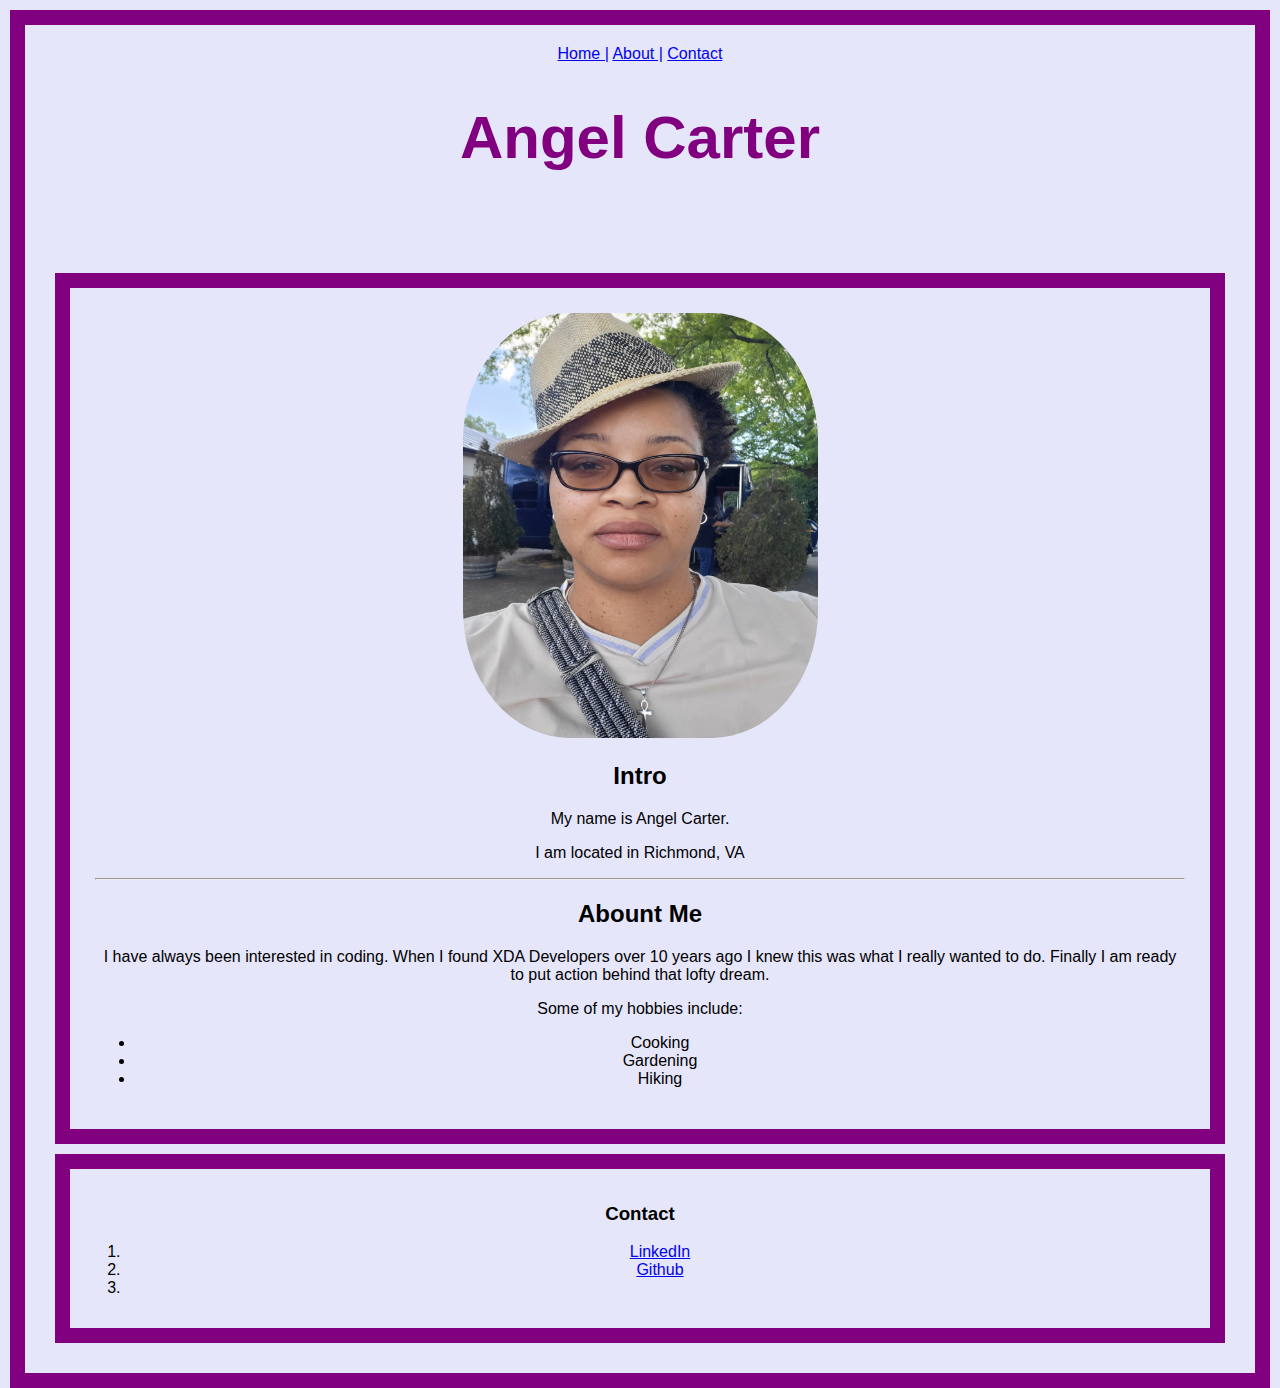
==== index.html @ fe791d17 "Update index.html" ====
<!DOCTYPE html>
<html>

<head>
  <!-- This is the head section not to be confused with the header section -->
  <meta charset="utf-8">
  <meta name="viewport" content="width=device-width">
  <title>Angel_Carter</title>
  <link href="style.css" rel="stylesheet" type="text/css" />
  <nav>
    <a href="#header">Home |</a>
    <a href="#Intro">About |</a>
    <a href="#Contact">Contact </a>
  </nav>
</head>

<!-- This is the body -->

<body>
  <!-- the header (aint it pretty)-->
  <section id="header">
    <header>
      <h1>Angel Carter</h1>

    </header>
    <!-- the main section (the meat and potatoes if you will) -->
    <main>

      <div>
        <article>
          <!-- I know this is not a professional headshot but we're woorking with what we have -->
          <img src=Images/Angel.jpg width="355" height="425">
          <!-- I want this container to be cute boxes with a borders -->
          <section id="Intro">
            <h2> Intro </h2>
            <p> My name is Angel Carter.</p>
            <p> I am located in Richmond, VA</p>

            <hr>
            <div class="group">
              <h2> Abount Me</h2>
              <div class="item">
                <p> I have always been interested in coding. When I found XDA Developers over 10 years ago I knew this
                  was
                  what I really wanted to do. Finally I am ready to put action behind that lofty dream. </p>
                <!--I know the rubric asked for this in sentences but I needed to get my lists in-->
                <div class="item">
                  <p>Some of my hobbies include:</p>
                  <ul>
                    <li>Cooking</li>
                    <li>Gardening</li>
                    <li>Hiking</li>
                  </ul>

        </article>
      </div>
    </main>
    <section id="Contact">
      <footer>
        <h3>Contact</h3>
        <ol>
          <li><a href="www.linkedin.com/in/angel-carter-852329199">LinkedIn</a></li>

          <li><a href="https://github.com/Orisha22">Github</a>
          <li>
        </ol>
      </footer>

      <script src="script.js"></script>
</body>

</html>
---- style.css ----
html {
  height: 100%;
  width: 100%;
}
head{
  font-family: Cambria, sans-serif;
  
}
header {
  font-family: Baby Magnolia, sans-serif;
  font-size: 30px;
  text-align: center;
  color: purple;
  margin: 5px;
  height:160px;
}
img {
      border-radius: 30%;
    }
body {
  font-family: Cambria, sans-serif;
  text-align: center;
  background-color: lavender;
  text-align: center;
  border: 15px solid purple;
  margin: 10px;
  padding: 20px;
}


article{
  font-family: Cambria, sans-serif;
  text-align: center;
  background-color: lavender;
  border: 15px solid purple;
  margin: 10px;
  padding: 25px;
}

footer{
  font-family: Cambria, sans-serif;
  text-align: center;
  background-color: lavender;
  border: 15px solid purple;
  margin: 10px;
  padding: 15px;
}
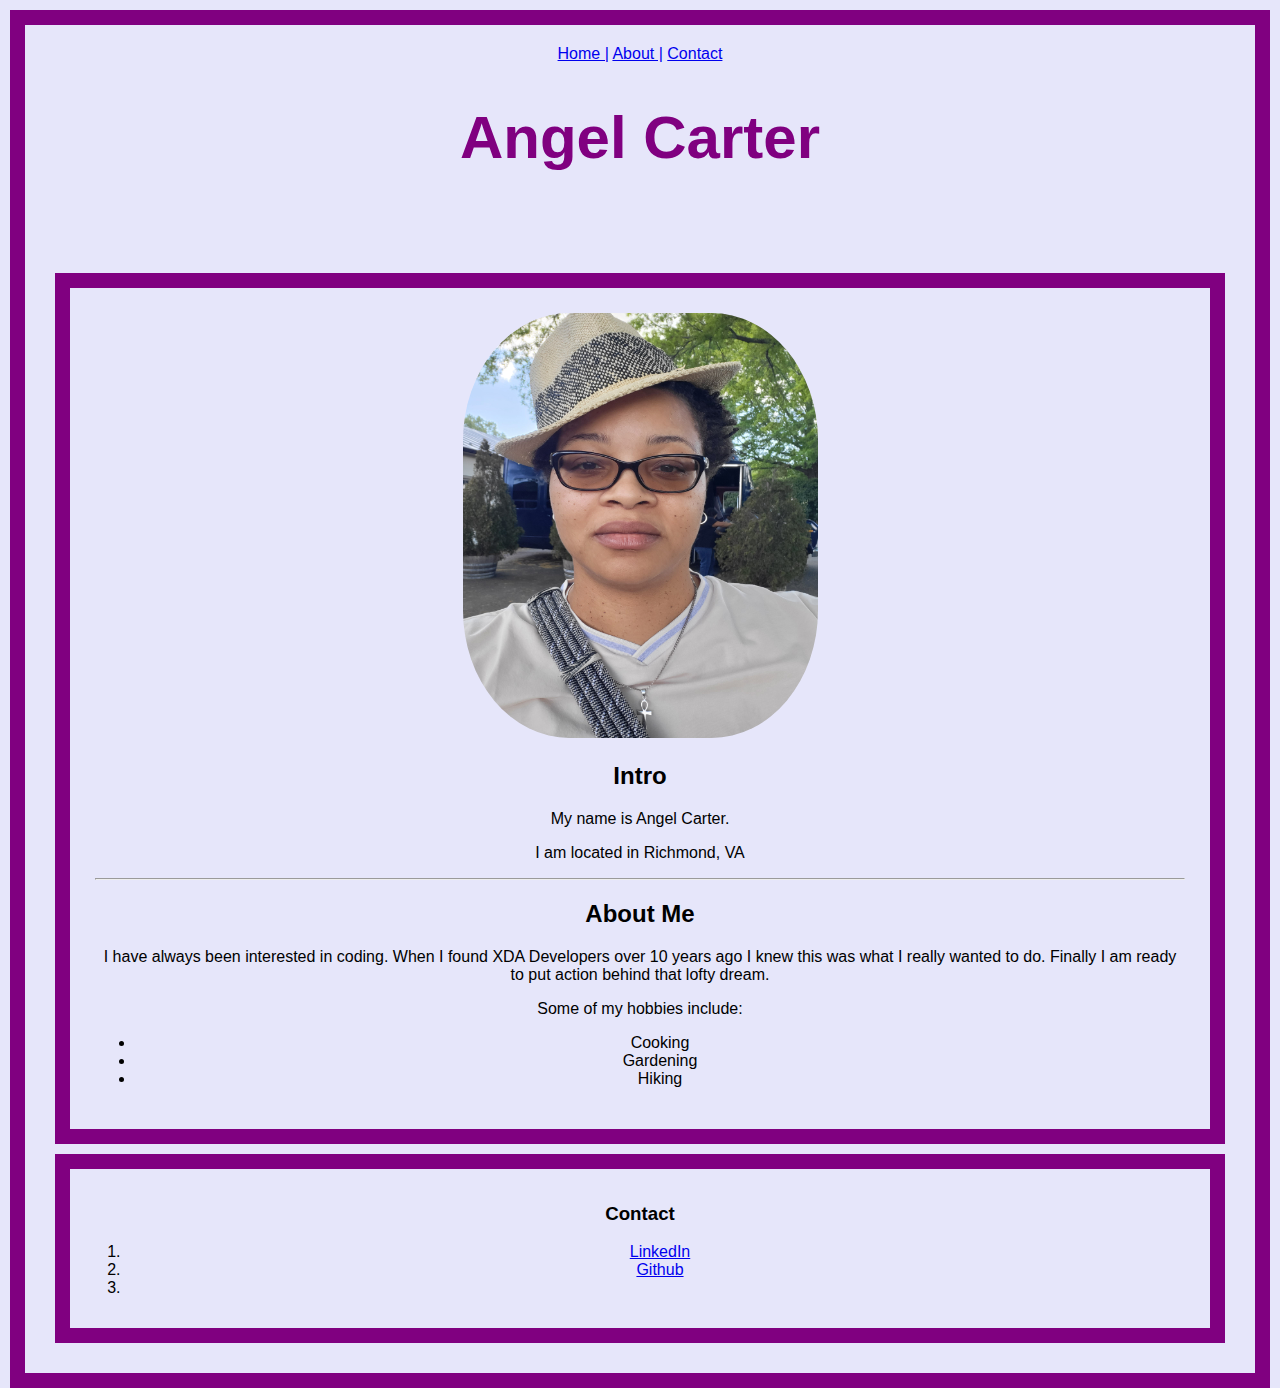
==== commit 01d1a571: "Update index.html" ====
--- a/index.html
+++ b/index.html
@@ -38,7 +38,7 @@
 
             <hr>
             <div class="group">
-              <h2> Abount Me</h2>
+              <h2> About Me</h2>
               <div class="item">
                 <p> I have always been interested in coding. When I found XDA Developers over 10 years ago I knew this
                   was
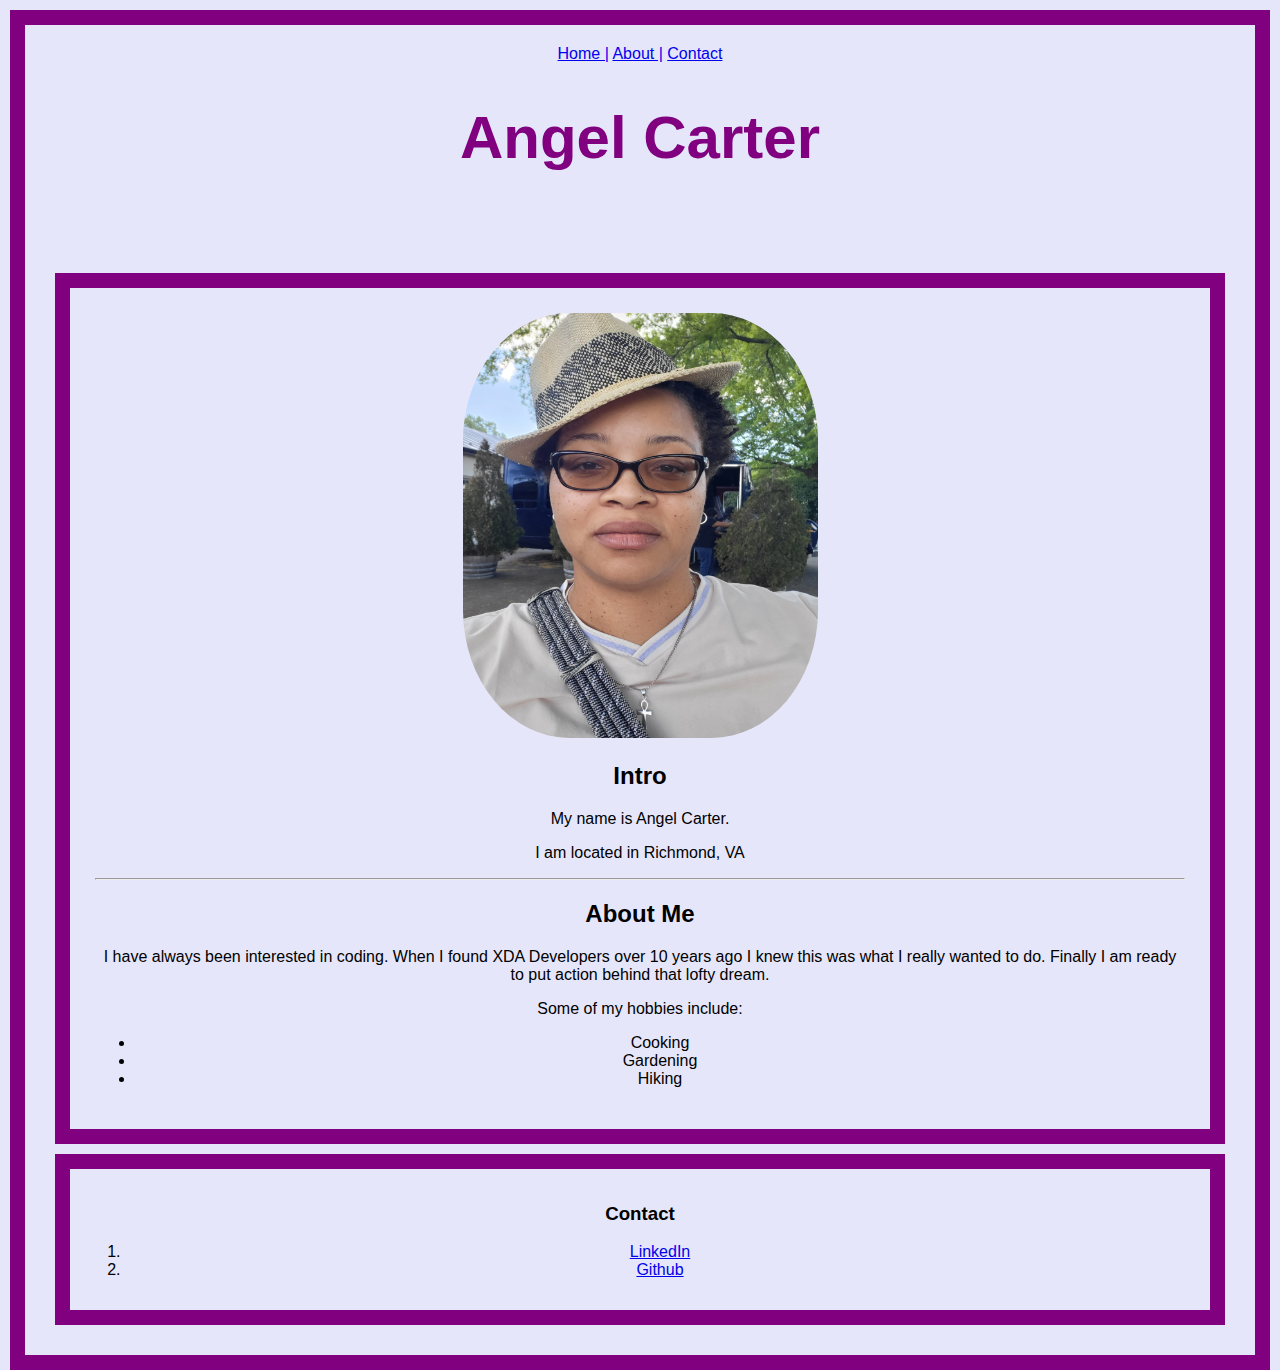
==== commit 3297facb: "Update index.html" ====
--- a/index.html
+++ b/index.html
@@ -1,12 +1,11 @@
 <!DOCTYPE html>
-<html>
+<html lang="en">
 
 <head>
   <!-- This is the head section not to be confused with the header section -->
-  <meta charset="utf-8">
-  <meta name="viewport" content="width=device-width">
+  <meta charset= "utf-8" name="viewport" content="width=device-width">
   <title>Angel_Carter</title>
-  <link href="style.css" rel="stylesheet" type="text/css" />
+  <link href="style.css" rel="stylesheet" type="text/css">
   <nav>
     <a href="#header">Home |</a>
     <a href="#Intro">About |</a>
@@ -29,7 +28,7 @@
       <div>
         <article>
           <!-- I know this is not a professional headshot but we're woorking with what we have -->
-          <img src=Images/Angel.jpg width="355" height="425">
+          <img src=Images/Angel.jpg alt="image of Angel Carter outside on a sunny day" width="355" height="425">
           <!-- I want this container to be cute boxes with a borders -->
           <section id="Intro">
             <h2> Intro </h2>
@@ -61,12 +60,13 @@
         <ol>
           <li><a href="www.linkedin.com/in/angel-carter-852329199">LinkedIn</a></li>
 
-          <li><a href="https://github.com/Orisha22">Github</a>
-          <li>
+          <li><a href="https://github.com/Orisha22">Github</a></li>
         </ol>
       </footer>
 
-      <script src="script.js"></script>
+      <script src="script.js">
+        
+      </script>
 </body>
 
 </html>
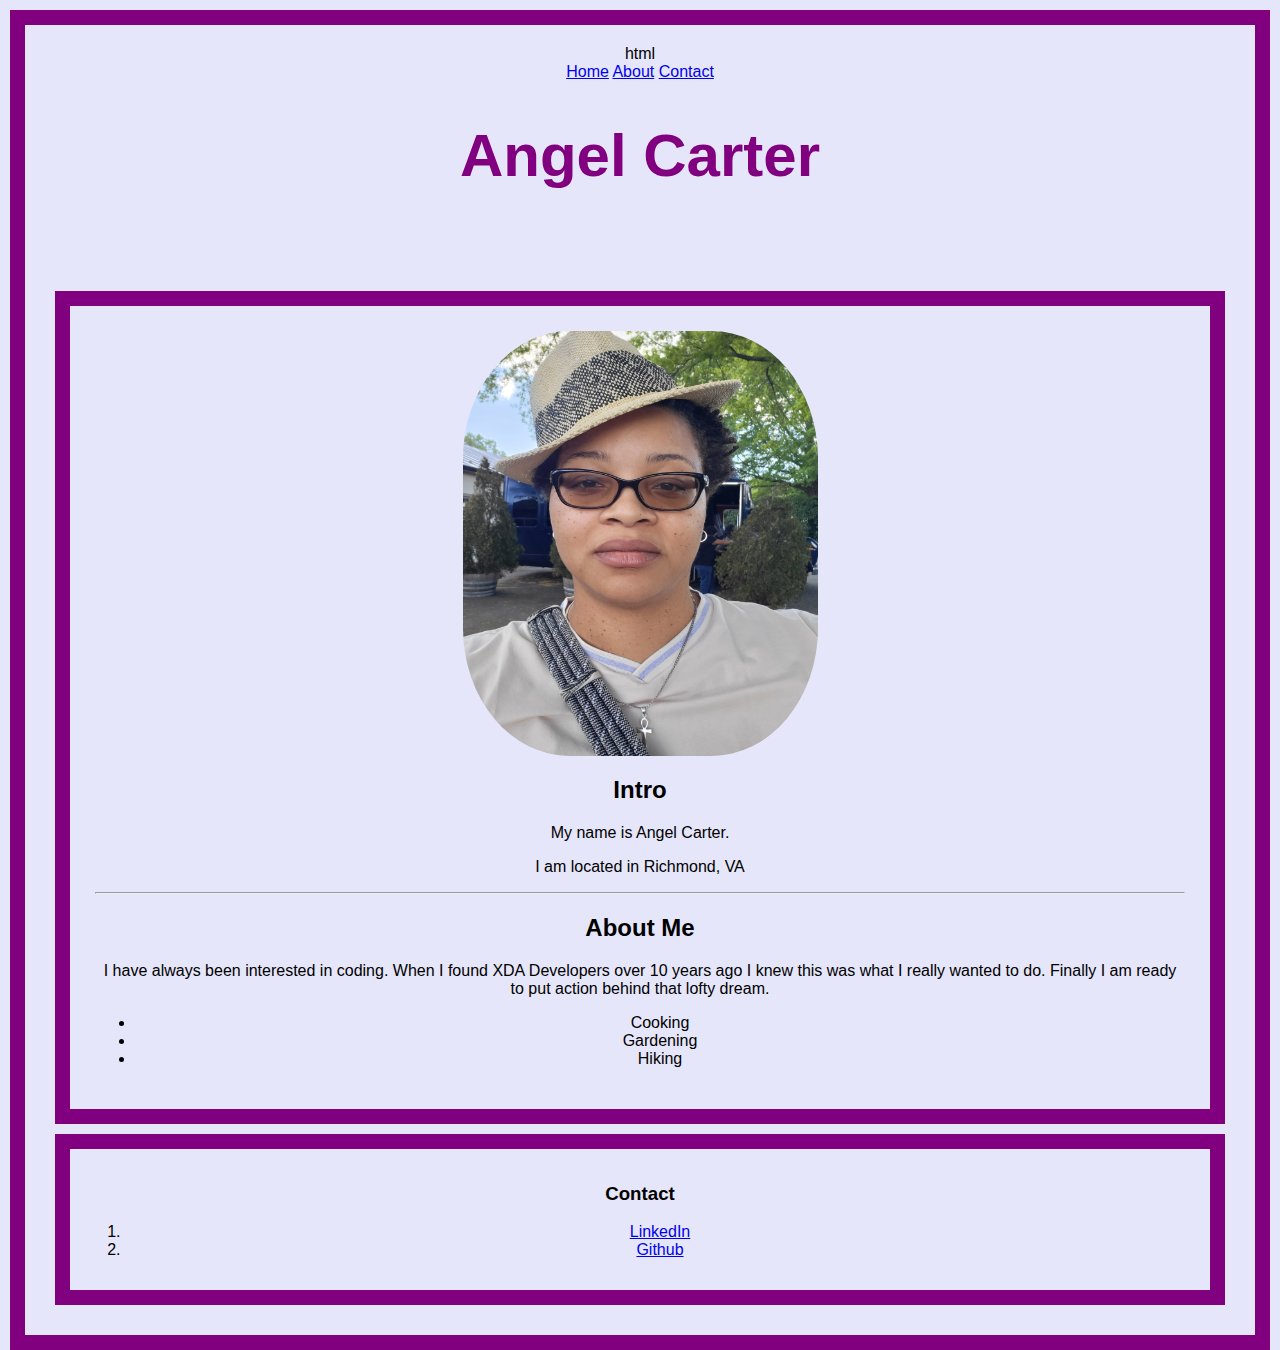
==== commit 1b754149: "Update index.html" ====
--- a/index.html
+++ b/index.html
@@ -1,56 +1,42 @@
+html
 <!DOCTYPE html>
 <html lang="en">
-
 <head>
-  <!-- This is the head section not to be confused with the header section -->
-  <meta charset= "utf-8" name="viewport" content="width=device-width">
-  <title>Angel_Carter</title>
+  <meta charset="UTF-8" name="viewport" content="width=device-width">
+  <title>Angel Carter</title>
   <link href="style.css" rel="stylesheet" type="text/css">
   <nav>
-    <a href="#header">Home |</a>
-    <a href="#Intro">About |</a>
-    <a href="#Contact">Contact </a>
+    <a href="#header">Home</a>
+    <a href="#Intro">About</a>
+    <a href="#Contact">Contact</a>
   </nav>
 </head>
-
-<!-- This is the body -->
-
 <body>
-  <!-- the header (aint it pretty)-->
   <section id="header">
     <header>
       <h1>Angel Carter</h1>
-
     </header>
-    <!-- the main section (the meat and potatoes if you will) -->
     <main>
-
       <div>
         <article>
-          <!-- I know this is not a professional headshot but we're woorking with what we have -->
-          <img src=Images/Angel.jpg alt="image of Angel Carter outside on a sunny day" width="355" height="425">
-          <!-- I want this container to be cute boxes with a borders -->
+          <img src="Images/Angel.jpg" alt="image of Angel Carter outside on a sunny day" width="355" height="425">
           <section id="Intro">
-            <h2> Intro </h2>
-            <p> My name is Angel Carter.</p>
-            <p> I am located in Richmond, VA</p>
-
+            <h2>Intro</h2>
+            <p>My name is Angel Carter.</p>
+            <p>I am located in Richmond, VA</p>
             <hr>
             <div class="group">
-              <h2> About Me</h2>
+              <h2>About Me</h2>
               <div class="item">
-                <p> I have always been interested in coding. When I found XDA Developers over 10 years ago I knew this
-                  was
-                  what I really wanted to do. Finally I am ready to put action behind that lofty dream. </p>
-                <!--I know the rubric asked for this in sentences but I needed to get my lists in-->
-                <div class="item">
-                  <p>Some of my hobbies include:</p>
-                  <ul>
-                    <li>Cooking</li>
-                    <li>Gardening</li>
-                    <li>Hiking</li>
-                  </ul>
-
+                <p>I have always been interested in coding. When I found XDA Developers over 10 years ago I knew this was what I really wanted to do. Finally I am ready to put action behind that lofty dream.</p>
+                <ul>
+                  <li>Cooking</li>
+                  <li>Gardening</li>
+                  <li>Hiking</li>
+                </ul>
+              </div>
+            </div>
+          </section>
         </article>
       </div>
     </main>
@@ -59,14 +45,11 @@
         <h3>Contact</h3>
         <ol>
           <li><a href="www.linkedin.com/in/angel-carter-852329199">LinkedIn</a></li>
-
           <li><a href="https://github.com/Orisha22">Github</a></li>
         </ol>
       </footer>
-
-      <script src="script.js">
-        
-      </script>
+    </section>
+  </section>
+  <script src="script.js"></script>
 </body>
-
 </html>
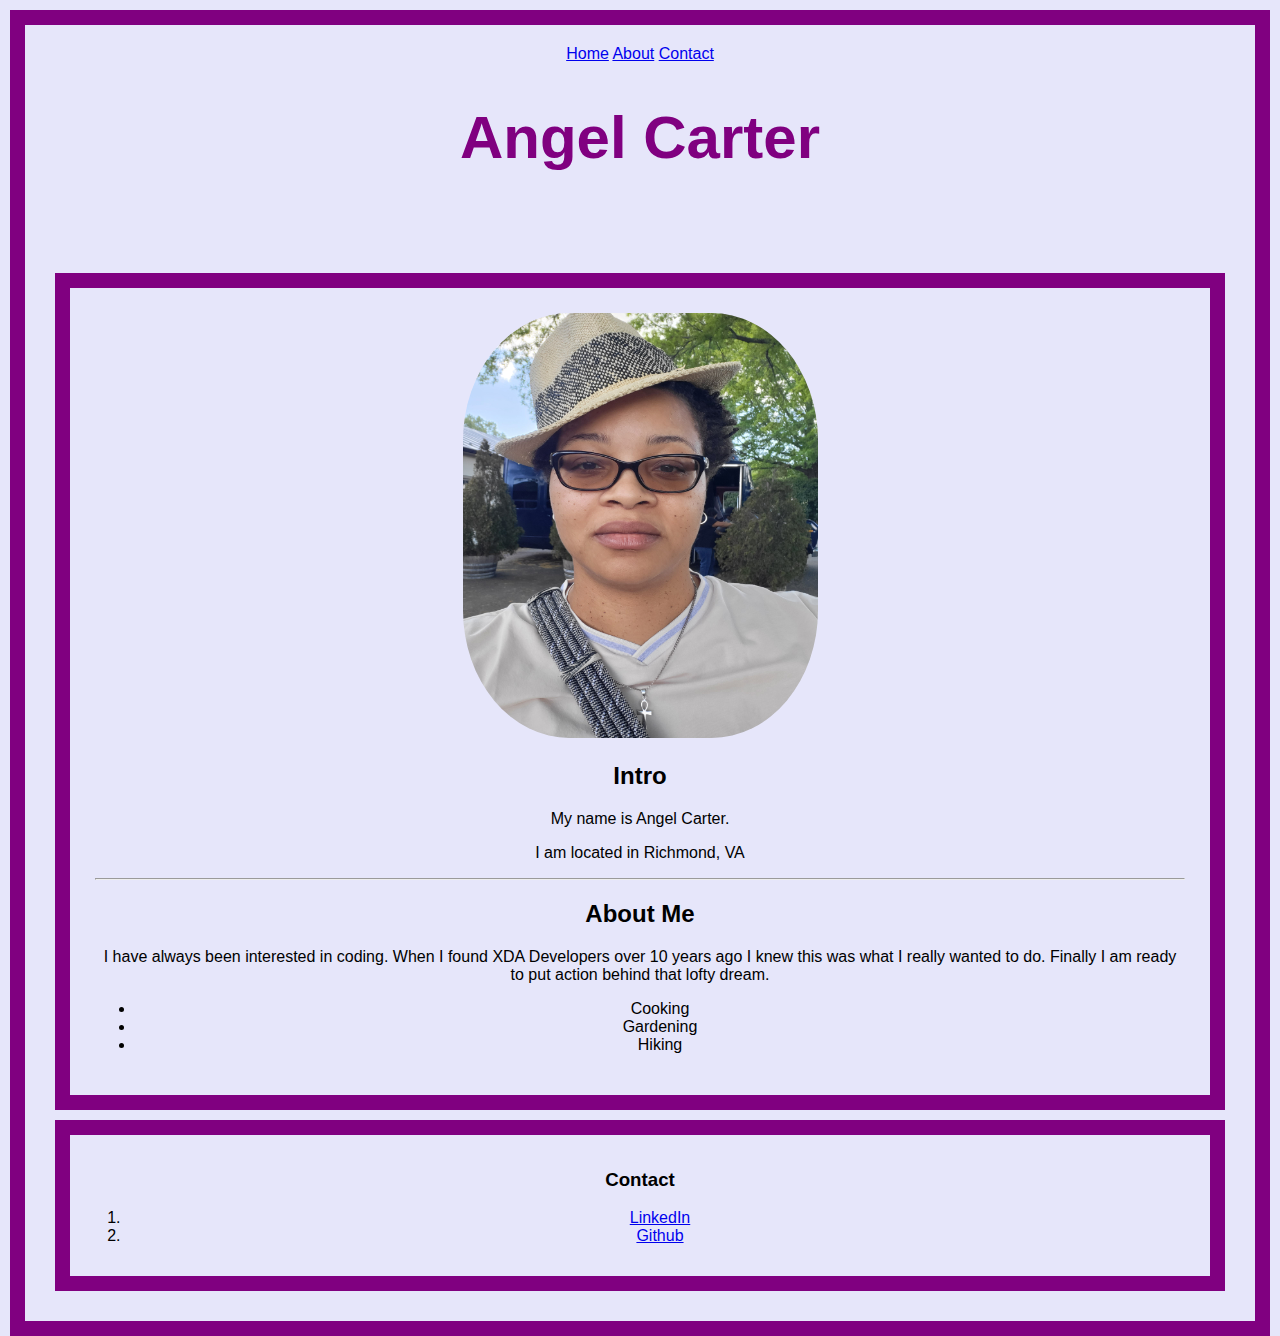
==== commit 564fc9db: "Update index.html" ====
--- a/index.html
+++ b/index.html
@@ -1,4 +1,3 @@
-html
 <!DOCTYPE html>
 <html lang="en">
 <head>
